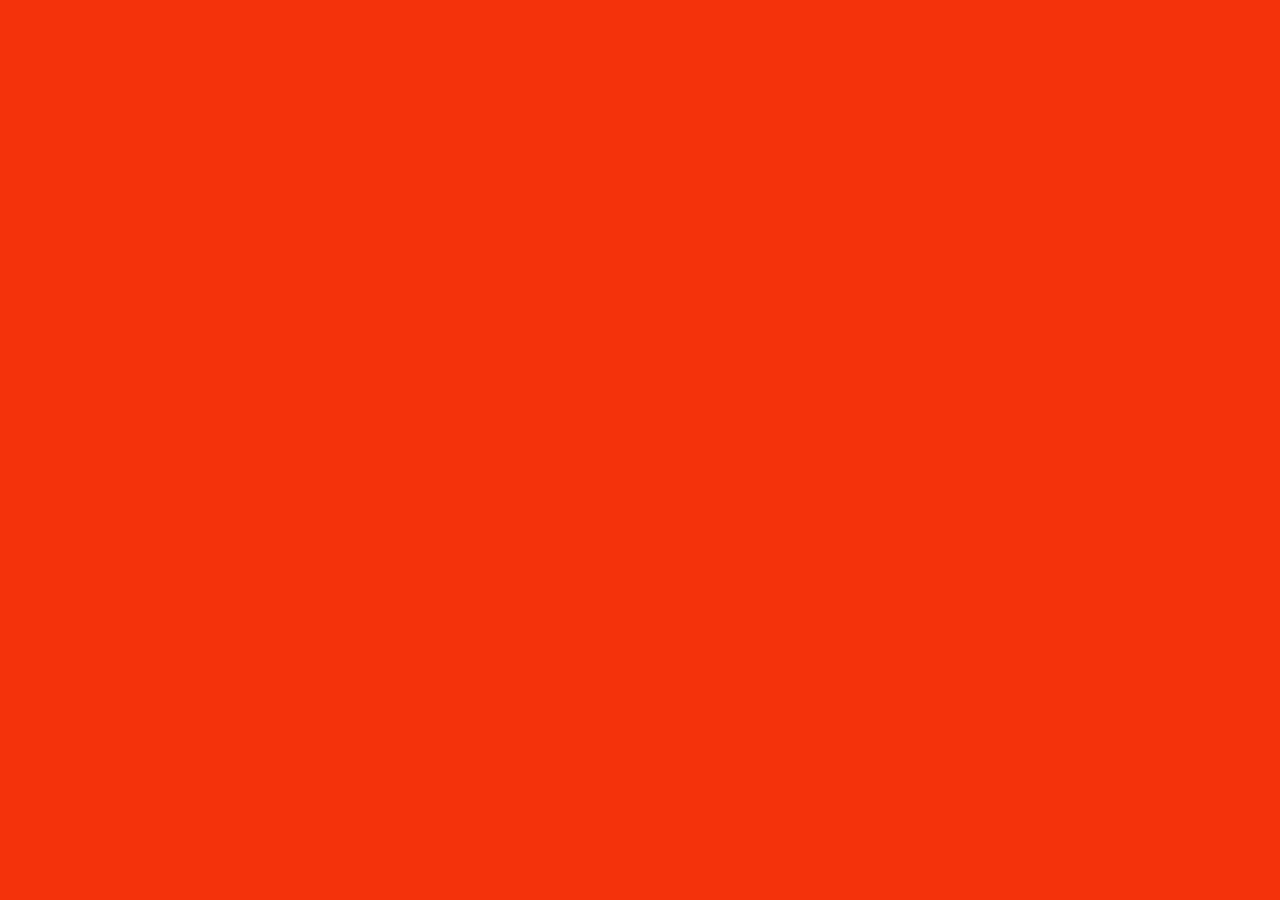
==== index.html @ bdbddbc0 "Se agregar los respectivos detalles como el estilo y los archivos de JavaScript" ====
<!DOCTYPE html>
<html lang="en">
<head>
    <meta charset="UTF-8">
    <meta name="viewport" content="width=device-width, initial-scale=1.0">
    <title>Document</title>
    <link rel="stylesheet" href="estilos.css">
</head>
<body>
    <!-- <script src="ejercicio01.js"></script> -->
    <!-- <script src="ejercicio02.js"></script> -->
    <!-- <script src="ejercicio03.js"></script> -->
    <script src="ejercicio04.js"></script>
</body>
</html>
---- estilos.css ----
*{
    margin: 0;
    padding: 0;
    box-sizing: border-box;
}

body
{
    background: #F4320B;
}
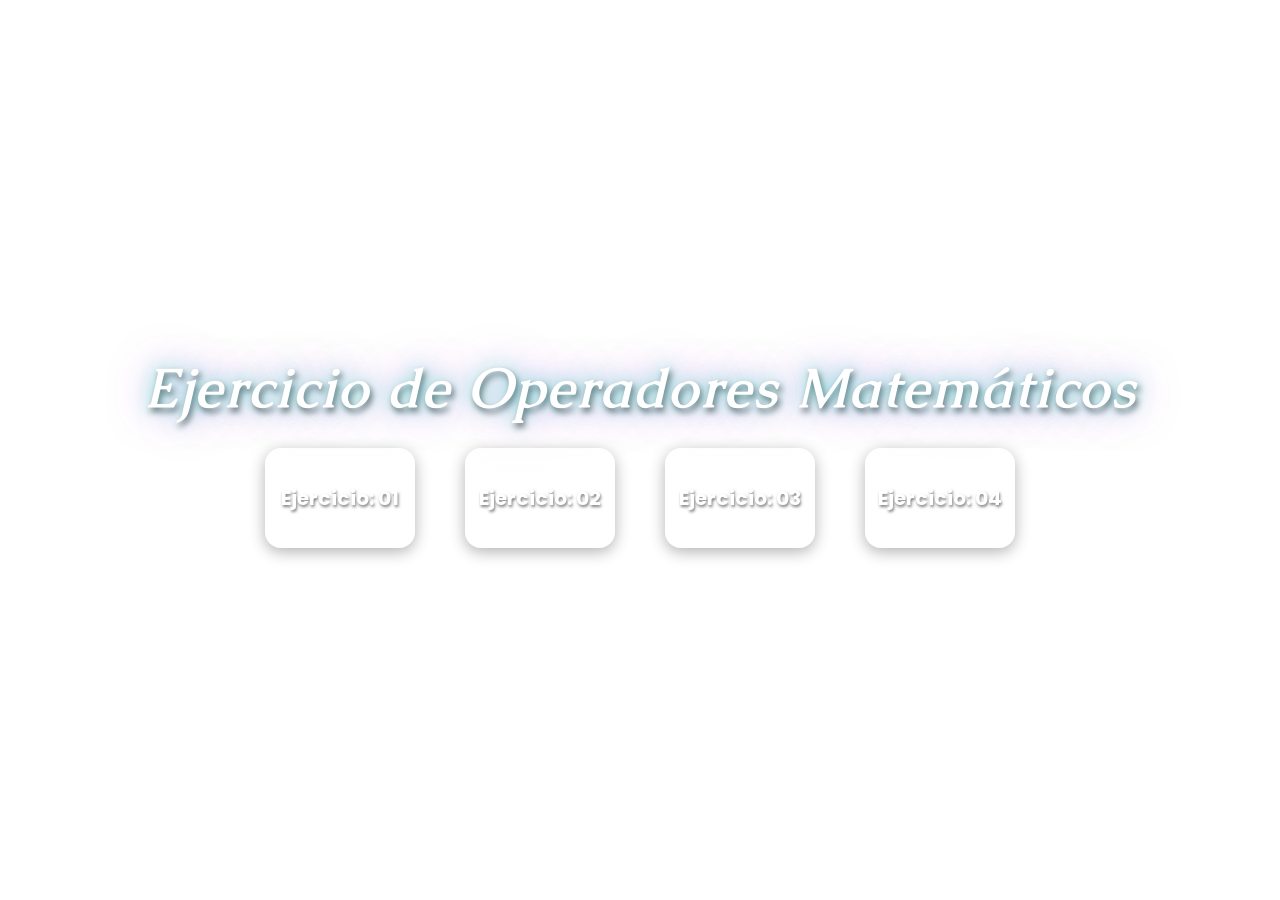
==== commit 8d3b6f1e: "Se crearon carpetas para organizar y de crear HTML para poder navegar entre ejercicios js" ====
--- a/index.html
+++ b/index.html
@@ -3,13 +3,20 @@
 <head>
     <meta charset="UTF-8">
     <meta name="viewport" content="width=device-width, initial-scale=1.0">
-    <title>Document</title>
-    <link rel="stylesheet" href="estilos.css">
+    <title> Ejercicio Matemáticos</title>
+    <link rel="stylesheet" href="asset/css/estilos.css">
+    <link rel="preconnect" href="https://fonts.googleapis.com">
+    <link href="https://fonts.googleapis.com/css2?family=Caudex:ital,wght@0,400;0,700;1,700&family=Poppins:wght@700&display=swap" rel="stylesheet">
 </head>
 <body>
-    <!-- <script src="ejercicio01.js"></script> -->
-    <!-- <script src="ejercicio02.js"></script> -->
-    <!-- <script src="ejercicio03.js"></script> -->
-    <script src="ejercicio04.js"></script>
+    <main>
+        <header><h1>Ejercicio de Operadores Matemáticos</h1></header> 
+        <section>
+            <a href="public/ejercicio01.html" class="link_ejercicios"><span>Ejercicio: 01</span></a>
+            <a href="public/ejercicio02.html" class="link_ejercicios"><span>Ejercicio: 02</span></a>
+            <a href="public/ejercicio03.html" class="link_ejercicios"><span>Ejercicio: 03</span></a>
+            <a href="public/ejercicio04.html" class="link_ejercicios"><span>Ejercicio: 04</span></a>
+        </section>
+    </main>
 </body>
 </html>
--- a/asset/css/estilos.css
+++ b/asset/css/estilos.css
@@ -0,0 +1,90 @@
+*{
+    margin: 0;
+    padding: 0;
+    box-sizing: border-box;
+}
+
+body
+{
+    background-image: url(https://st5.depositphotos.com/9876904/67552/v/450/depositphotos_675528510-stock-illustration-math-border-black-background-number.jpg);
+    background-size: cover;
+    background-position: center;
+    background-attachment: fixed;
+    min-height: 100vh;
+}
+
+main{
+    width: 100%;
+    height: 100%;
+    display: flex;
+    justify-content: center;
+    align-items: center;
+    flex-direction: column;
+    height: 100vh;
+    margin: 0;
+    gap: 25px;
+}
+
+h1{
+    font-size: 55px;
+    font-family: "Caudex", serif;
+    font-weight: 700;
+    font-style: italic;
+    color: white;
+    letter-spacing: 2px;
+    text-align: center;
+    text-shadow: 
+        0 0 20px rgba(61, 225, 189, 0.8),
+        0 0 40px rgba(174, 41, 245, 0.5),
+        2px 4px 6px rgba(0, 0, 0, 0.6);
+    animation: brillo 3s ease-in-out infinite alternate;
+}
+
+section{
+    display: flex;
+    flex-wrap: wrap;
+    justify-content: center;
+    gap: 50px;
+}
+
+.link_ejercicios {
+    width: 150px;
+    height: 100px;
+    background: rgba(255, 255, 255, 0.15);
+    backdrop-filter: blur(10px);
+    -webkit-backdrop-filter: blur(10px);
+    display: flex;
+    justify-content: center;
+    align-items: center;
+    border: 2px solid rgba(255, 255, 255, 0.4);
+    border-radius: 16px;
+    cursor: pointer;
+    box-shadow: 0 4px 15px rgba(0, 0, 0, 0.3);
+    transition: all 0.35s cubic-bezier(0.25, 0.8, 0.25, 1);
+    text-decoration: none;
+}
+
+.link_ejercicios:hover{
+    background: rgba(61, 225, 129, 0.25);
+    border-color: #32F86D;
+    transform: translateY(-8px) scale(1.05);
+    box-shadow: 0 12px 25px rgba(61, 225, 129, 0.25);
+}
+
+.link_ejercicios:active{
+    transform: translateY(-3px) scale(0.98);
+}
+
+.link_ejercicios span{
+    text-decoration: none;
+    font-size: 20px;
+    font-family: "Poppins", sans-serif;
+    font-weight: 700;
+    color: white;
+    text-shadow: 1px 2px 3px rgba(0, 0, 0, 0.5);
+    transition: color 0.3s ease;
+}
+
+.link_ejercicios:hover span{
+    color: #32F86D;
+}
